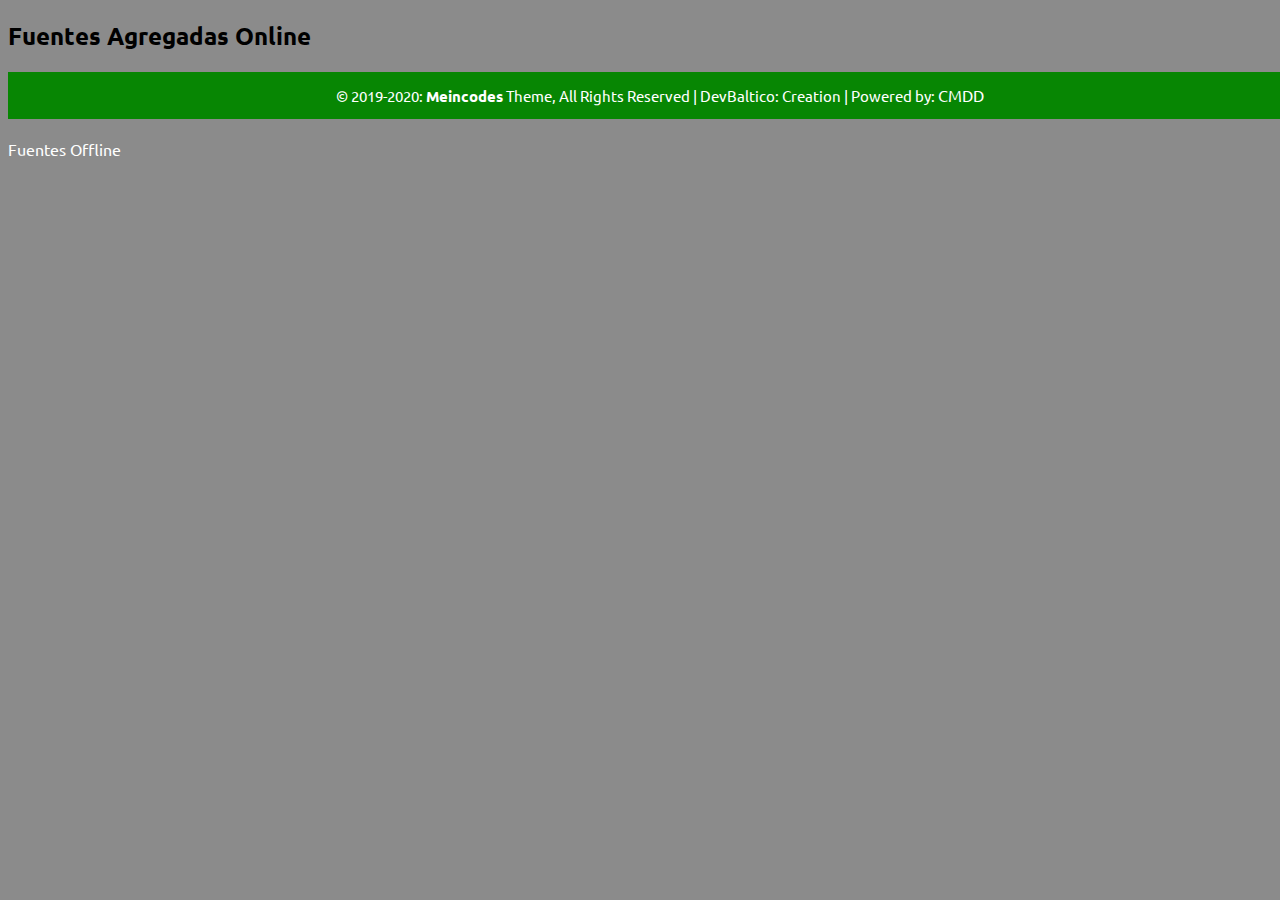
==== online.html @ 2279de90 "Primer comentario" ====
<!DOCTYPE html>
<html lang="en">
<head>
    <meta charset="UTF-8">
    <meta http-equiv="X-UA-Compatible" content="IE=edge">
    <meta name="viewport" content="width=device-width, initial-scale=1.0">
    <link rel="preconnect" href="https://fonts.googleapis.com">
<link rel="preconnect" href="https://fonts.gstatic.com" crossorigin>
<link href="https://fonts.googleapis.com/css2?family=Ubuntu:ital,wght@0,300;0,400;0,500;0,700;1,400;1,500;1,700&display=swap" rel="stylesheet">
    <link rel="stylesheet" href="/css/styles.css">
    <title>My Footer</title>
</head>
<body>
    <div>
        <p><h2><b>Fuentes Agregadas Online</b></h2></p>
    </div>
    <div class="footer" id="creditline">
        © 2019-2020: <b>Meincodes</b> Theme, All Rights Reserved | DevBaltico: Creation | Powered by: <a class="link" href="#" target="_blank">CMDD</a>
    </div>
    <br>
    <a href="/index.html">Fuentes Offline</a>
</body>
</html>
---- css/styles.css ----
@import url("https://fonts.googleapis.com/css2?family=Ubuntu:ital,wght@0,300;0,400;0,500;0,700;1,400;1,500;1,700&display=swap");
body {
  background: rgb(139, 139, 139);
  font-family: "Ubuntu", sans-serif;
}

.footer {
  color: #ffffff;
  font-size: 15px;
  text-align: center;
  padding: 13px 20px;
  background-color: rgb(7, 134, 3);
  overflow: hidden;
}

.span {
  font-weight: 5px;
}

#creditline {
  width: 100%;
  display: block;
  clear: both;
}

/*================ Quitar apariencia por default ================*/
a {
  font-size: 16px;
  text-decoration: none;
}

/*================ Links no Visitados ================*/
a:link {
  color: #ffffff;
}

/*================ Links no efectos con el mouse ================*/
a:hover {
  color: #ff7b00;
}

/*================ Links Visitados ================*/
a:visited {
  color: #82e611;
}/*# sourceMappingURL=styles.css.map */
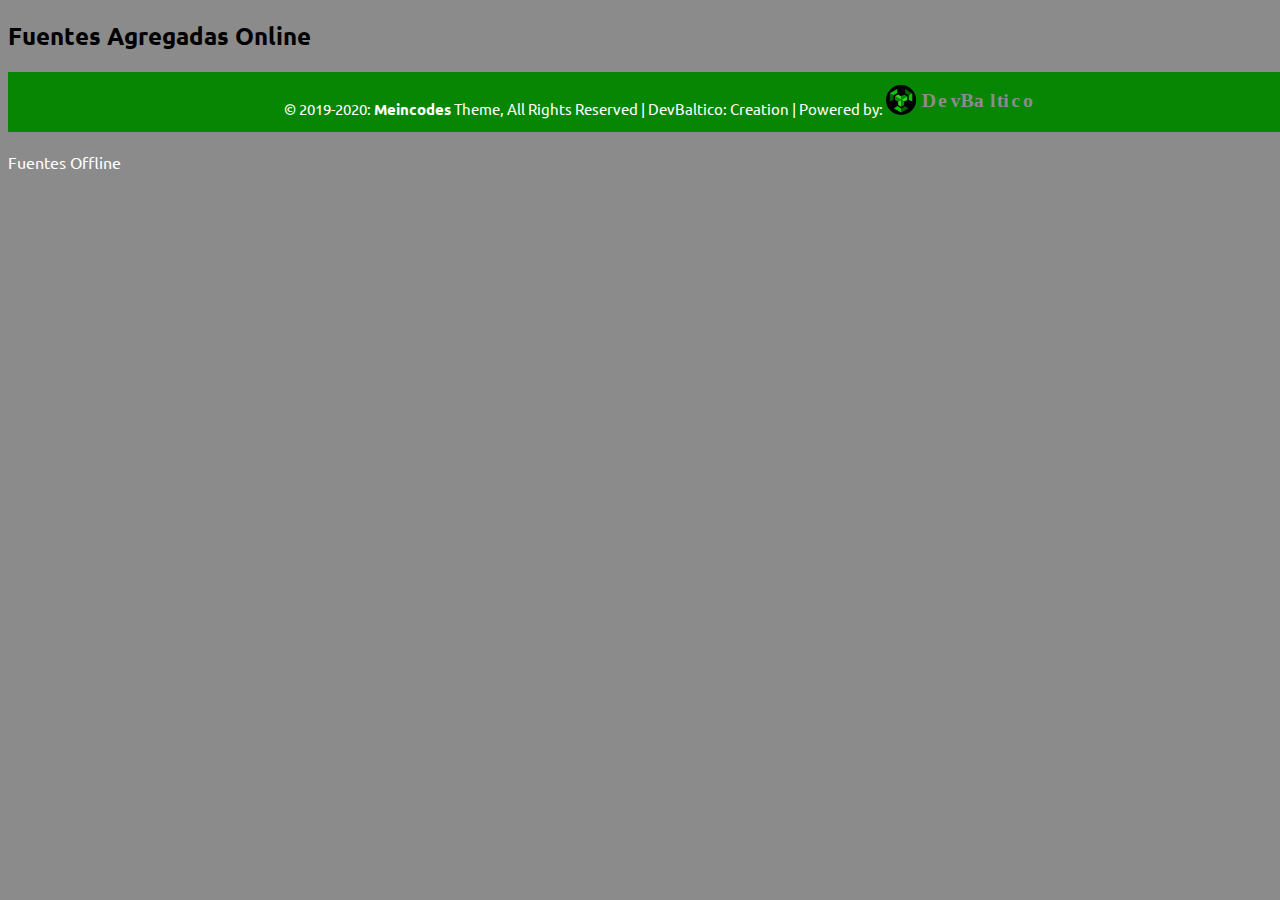
==== commit d01a6dac: "Se agrego mosca" ====
--- a/online.html
+++ b/online.html
@@ -1,23 +1,31 @@
 <!DOCTYPE html>
-<html lang="en">
+<html lang="es">
+
 <head>
     <meta charset="UTF-8">
     <meta http-equiv="X-UA-Compatible" content="IE=edge">
     <meta name="viewport" content="width=device-width, initial-scale=1.0">
     <link rel="preconnect" href="https://fonts.googleapis.com">
-<link rel="preconnect" href="https://fonts.gstatic.com" crossorigin>
-<link href="https://fonts.googleapis.com/css2?family=Ubuntu:ital,wght@0,300;0,400;0,500;0,700;1,400;1,500;1,700&display=swap" rel="stylesheet">
+    <link rel="preconnect" href="https://fonts.gstatic.com" crossorigin>
+    <link
+        href="https://fonts.googleapis.com/css2?family=Ubuntu:ital,wght@0,300;0,400;0,500;0,700;1,400;1,500;1,700&display=swap"
+        rel="stylesheet">
     <link rel="stylesheet" href="/css/styles.css">
     <title>My Footer</title>
 </head>
+
 <body>
     <div>
-        <p><h2><b>Fuentes Agregadas Online</b></h2></p>
+        <p>
+        <h2><b>Fuentes Agregadas Online</b></h2>
+        </p>
     </div>
     <div class="footer" id="creditline">
-        © 2019-2020: <b>Meincodes</b> Theme, All Rights Reserved | DevBaltico: Creation | Powered by: <a class="link" href="#" target="_blank">CMDD</a>
+        © 2019-2020: <b>Meincodes</b> Theme, All Rights Reserved | DevBaltico: Creation | Powered by: <a href="#" target="_blank" rel="noopener noreferrer"><img class="mosca"
+            src="/img/mosca.svg" alt="logo"> </a>
     </div>
     <br>
     <a href="/index.html">Fuentes Offline</a>
 </body>
+
 </html>--- a/css/styles.css
+++ b/css/styles.css
@@ -42,4 +42,9 @@
 /*================ Links Visitados ================*/
 a:visited {
   color: #82e611;
+}
+
+/*================ Mosca ================*/
+.mosca {
+  height: 30px;
 }/*# sourceMappingURL=styles.css.map */